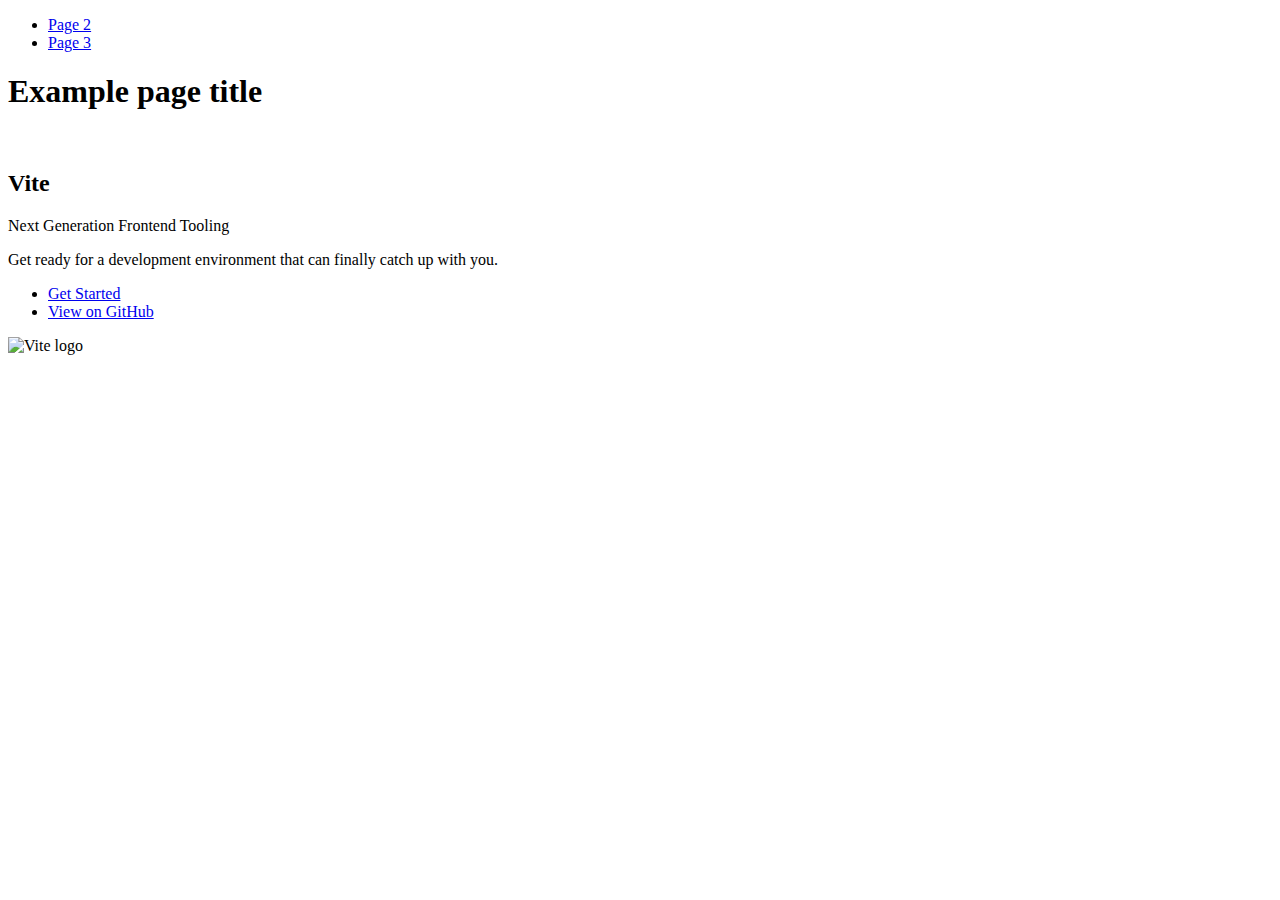
==== index.html @ b1994ee5 "Deploying to gh-pages from @ anastasiyakohut/goit-js-hw-10@107aa0e9bf265340d79868c9282404221e820f4c " ====
<!DOCTYPE html>
<html lang="en">
  <head>
    <meta charset="UTF-8" />
    <link rel="icon" type="image/svg+xml" href="/goit-js-hw-10/favicon.svg" />
    <meta name="viewport" content="width=device-width, initial-scale=1.0" />
    <title>Vanilla App Template</title>
    
    <script type="module" crossorigin src="/goit-js-hw-10/commonHelpers.js"></script>
    <link rel="stylesheet" href="/goit-js-hw-10/assets/index-10c40100.css">
  </head>
  <body>
    <header class="header">
  <nav class="nav">
    <ul class="nav-list">
      <li class="nav-item">
        <a href="./page-2.html" class="nav-link">Page 2</a>
      </li>

      <li class="nav-item">
        <a href="./page-3.html" class="nav-link">Page 3</a>
      </li>
    </ul>
  </nav>
</header>


    <section>
      <h1>Example page title</h1>
      <!-- Path to images as from index.html file -->
      <img src="/goit-js-hw-10/assets/javascript-8dac5379.svg" alt="" />
    </section>

    <!-- Loads the specified .html file -->
    <section class="vite-promo">
  <div class="container">
    <div class="wrapper">
      <h2 class="title">
        <span class="gradient">Vite</span>
      </h2>
      <p class="text">Next Generation Frontend Tooling</p>
      <p class="tagline">
        Get ready for a development environment that can finally catch up with
        you.
      </p>

      <ul class="actions">
        <li class="action">
          <a
            class="link"
            href="https://vitejs.dev/guide/"
            target="_blank"
            rel="noopener noreferrer"
            >Get Started</a
          >
        </li>
        <li class="action">
          <a
            class="link"
            href="https://github.com/vitejs/vite"
            target="_blank"
            rel="noopener noreferrer"
            >View on GitHub</a
          >
        </li>
      </ul>
    </div>

    <div class="thumb">
      <!-- Path to images as from index.html file -->
      <img
        class="pic"
        src="/goit-js-hw-10/assets/vite-logo-51249ca9.png"
        alt="Vite logo"
        width="640"
        height="640"
      />
    </div>
  </div>
</section>


    
  </body>
</html>
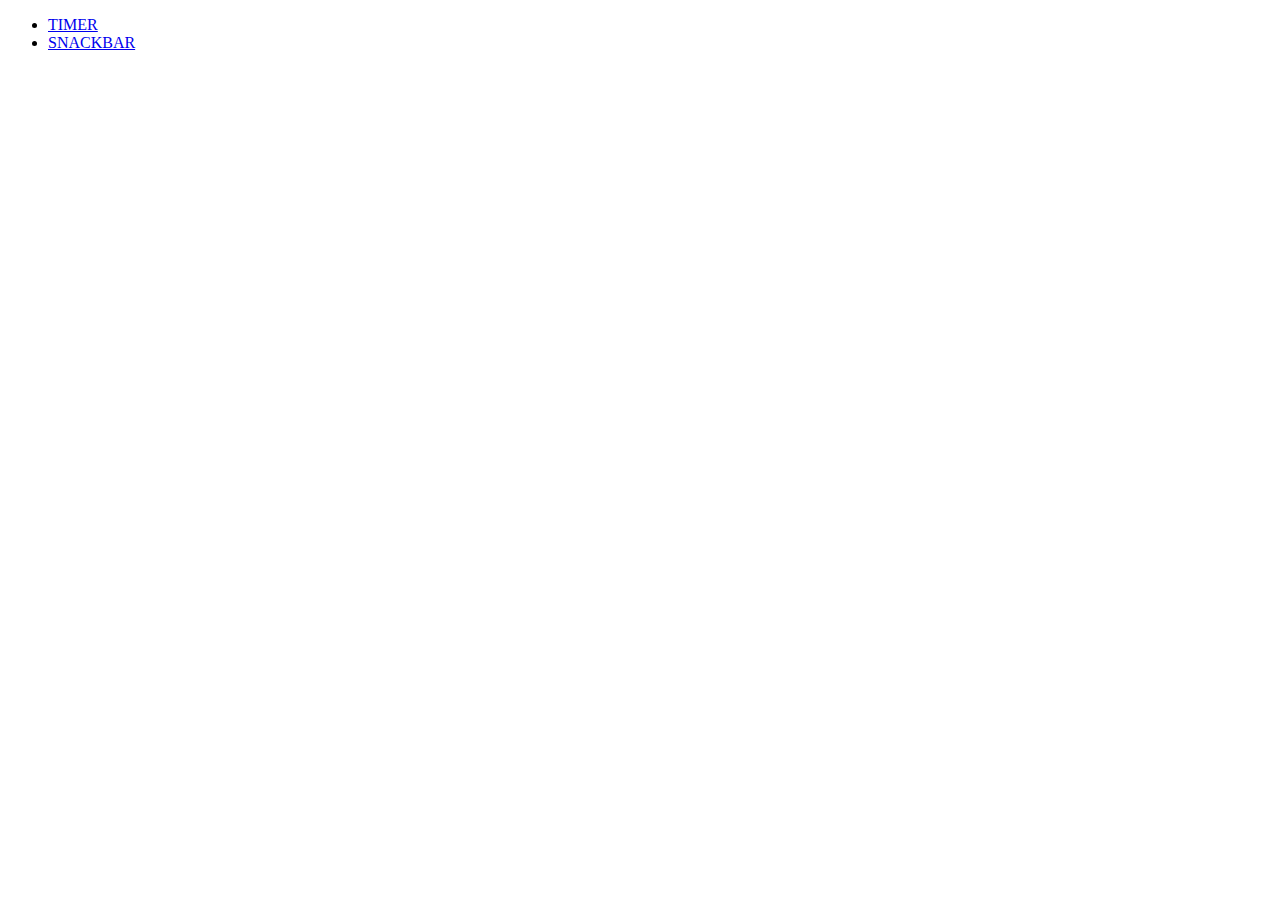
==== commit 6923940a: "Deploying to gh-pages from @ anastasiyakohut/goit-js-hw-10@7ff45a40d34c79bc6877b82925e0e940c249eb4b " ====
--- a/index.html
+++ b/index.html
@@ -4,82 +4,20 @@
     <meta charset="UTF-8" />
     <link rel="icon" type="image/svg+xml" href="/goit-js-hw-10/favicon.svg" />
     <meta name="viewport" content="width=device-width, initial-scale=1.0" />
-    <title>Vanilla App Template</title>
+    <title>HW-10</title>
     
-    <script type="module" crossorigin src="/goit-js-hw-10/commonHelpers.js"></script>
-    <link rel="stylesheet" href="/goit-js-hw-10/assets/index-10c40100.css">
+    <link rel="stylesheet" href="/goit-js-hw-10/assets/styles-a4ba1f46.css">
   </head>
   <body>
-    <header class="header">
-  <nav class="nav">
-    <ul class="nav-list">
-      <li class="nav-item">
-        <a href="./page-2.html" class="nav-link">Page 2</a>
-      </li>
-
-      <li class="nav-item">
-        <a href="./page-3.html" class="nav-link">Page 3</a>
-      </li>
-    </ul>
-  </nav>
-</header>
-
-
-    <section>
-      <h1>Example page title</h1>
-      <!-- Path to images as from index.html file -->
-      <img src="/goit-js-hw-10/assets/javascript-8dac5379.svg" alt="" />
-    </section>
-
-    <!-- Loads the specified .html file -->
-    <section class="vite-promo">
-  <div class="container">
-    <div class="wrapper">
-      <h2 class="title">
-        <span class="gradient">Vite</span>
-      </h2>
-      <p class="text">Next Generation Frontend Tooling</p>
-      <p class="tagline">
-        Get ready for a development environment that can finally catch up with
-        you.
-      </p>
-
-      <ul class="actions">
-        <li class="action">
-          <a
-            class="link"
-            href="https://vitejs.dev/guide/"
-            target="_blank"
-            rel="noopener noreferrer"
-            >Get Started</a
-          >
+    <section class="menu">
+      <ul class="menu-list">
+        <li class="menu-item">
+          <a href="./1-timer.html" class="menu-link">TIMER</a>
         </li>
-        <li class="action">
-          <a
-            class="link"
-            href="https://github.com/vitejs/vite"
-            target="_blank"
-            rel="noopener noreferrer"
-            >View on GitHub</a
-          >
+        <li class="menu-item">
+          <a href="./2-snackbar.html" class="menu-link">SNACKBAR</a>
         </li>
       </ul>
-    </div>
-
-    <div class="thumb">
-      <!-- Path to images as from index.html file -->
-      <img
-        class="pic"
-        src="/goit-js-hw-10/assets/vite-logo-51249ca9.png"
-        alt="Vite logo"
-        width="640"
-        height="640"
-      />
-    </div>
-  </div>
-</section>
-
-
-    
+    </section>
   </body>
 </html>
